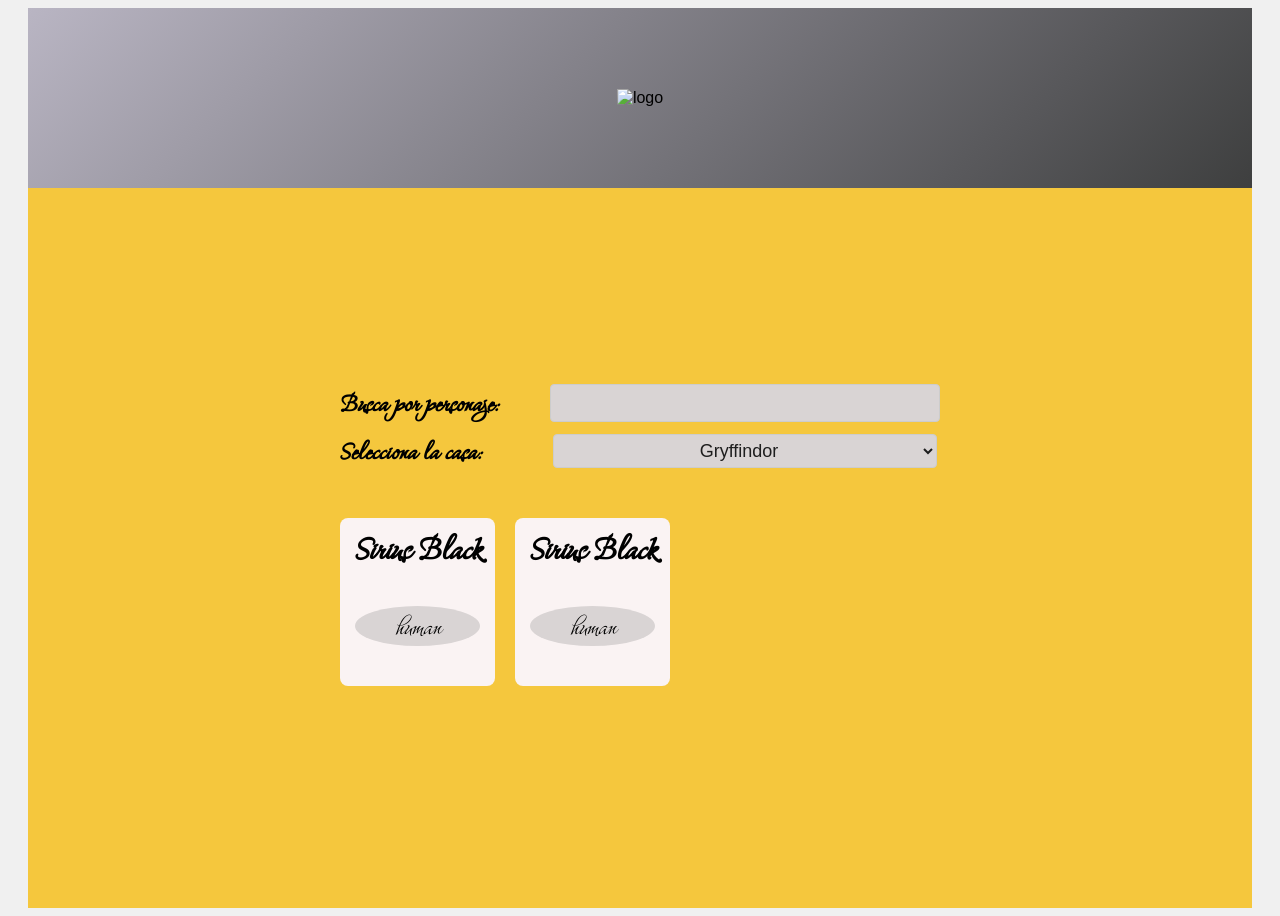
==== docs/index.html @ 7e04e027 "Deployed new version of the page to production" ====
<!doctype html>
<html lang="es">

<head>
  <meta charset="UTF-8" />
  <link rel="icon" type="image/png"
    href="https://adalab.es/wp-content/uploads/2022/08/cropped-adalab_favicon-32x32.png" />
  <meta name="viewport" content="width=device-width, initial-scale=1.0" />


  <link rel="preconnect" href="https://fonts.googleapis.com">
  <link rel="preconnect" href="https://fonts.gstatic.com" crossorigin>
  <link href="https://fonts.googleapis.com/css2?family=Grey+Qo&display=swap" rel="stylesheet">

  <!-- <link rel="stylesheet" href="https://beta.adalab.es/resources/stylesheets/all.css"> -->

  <title>Template de React</title>
  <script type="module" crossorigin src="./assets/index-_eqNXDV3.js"></script>
  <link rel="stylesheet" crossorigin href="./assets/index-BZI9r1ML.css">
</head>

<body>
  <div id="root"></div>
</body>

</html>
---- docs/assets/index-BZI9r1ML.css ----
@charset "UTF-8";:root{padding:0;margin:0}body{padding:0;background-color:#f0f0f0;font-family:Arial,sans-serif;height:100vh;display:flex;flex-direction:column}.page{display:flex;flex-direction:column;height:100vh}.header{display:flex;justify-content:center;align-items:center;background:linear-gradient(135deg,#b9b5c3,#3e3f3f);height:20vh;margin-inline:20px;padding:0}.logo{max-height:100%;max-width:100%;object-fit:contain}.main{flex-grow:1;justify-content:center;align-items:center;margin:0;padding:10px 20px 20px;background-color:#f5c73d;margin-inline:20px;display:flex;flex-direction:column}.form__container{display:flex;flex-direction:column;gap:10px;width:100%;max-width:600px}.form-group{display:flex;align-items:center}label{margin-right:10px;white-space:nowrap;width:200px;font-size:30px;font-family:Grey Qo,system-ui;font-weight:600;font-style:normal}.form__input-text{padding:8px;font-size:18px;border-radius:4px;border:1px solid #ccc;flex:1;height:20px;background-color:#d9d4d4;color:#1e1e1e}.form__select{margin-inline:3px;font-size:18px;border-radius:4px;border:1px solid #ccc;flex:1;height:34px;color:#1e1e1e;background-color:#d9d4d4;text-align:center}.form__select:focus{background-color:#d9d4d4}.cards{display:grid;grid-template-columns:repeat(4,1fr);gap:20px;width:100%;margin-top:3em}.card{background-color:#faf3f3;border-radius:8px;overflow:hidden;display:flex;flex-direction:column;align-items:center;padding:10px;font-family:Grey Qo,system-ui;font-weight:500}.card__img{width:100%;height:auto}.card__tittle{font-family:Grey Qo;font-weight:600;font-size:40px;margin-top:-5px}.card__specie{display:flex;justify-content:center;align-items:center;font-size:30px;font-weight:500;color:#000;border-radius:50%;background-color:#d9d4d4;height:40px;width:100%}@media (max-width: 1200px){.characters{grid-template-columns:repeat(3,1fr)}}@media (max-width: 900px){.characters{grid-template-columns:repeat(2,1fr)}}@media (max-width: 600px){.characters{grid-template-columns:1fr}}
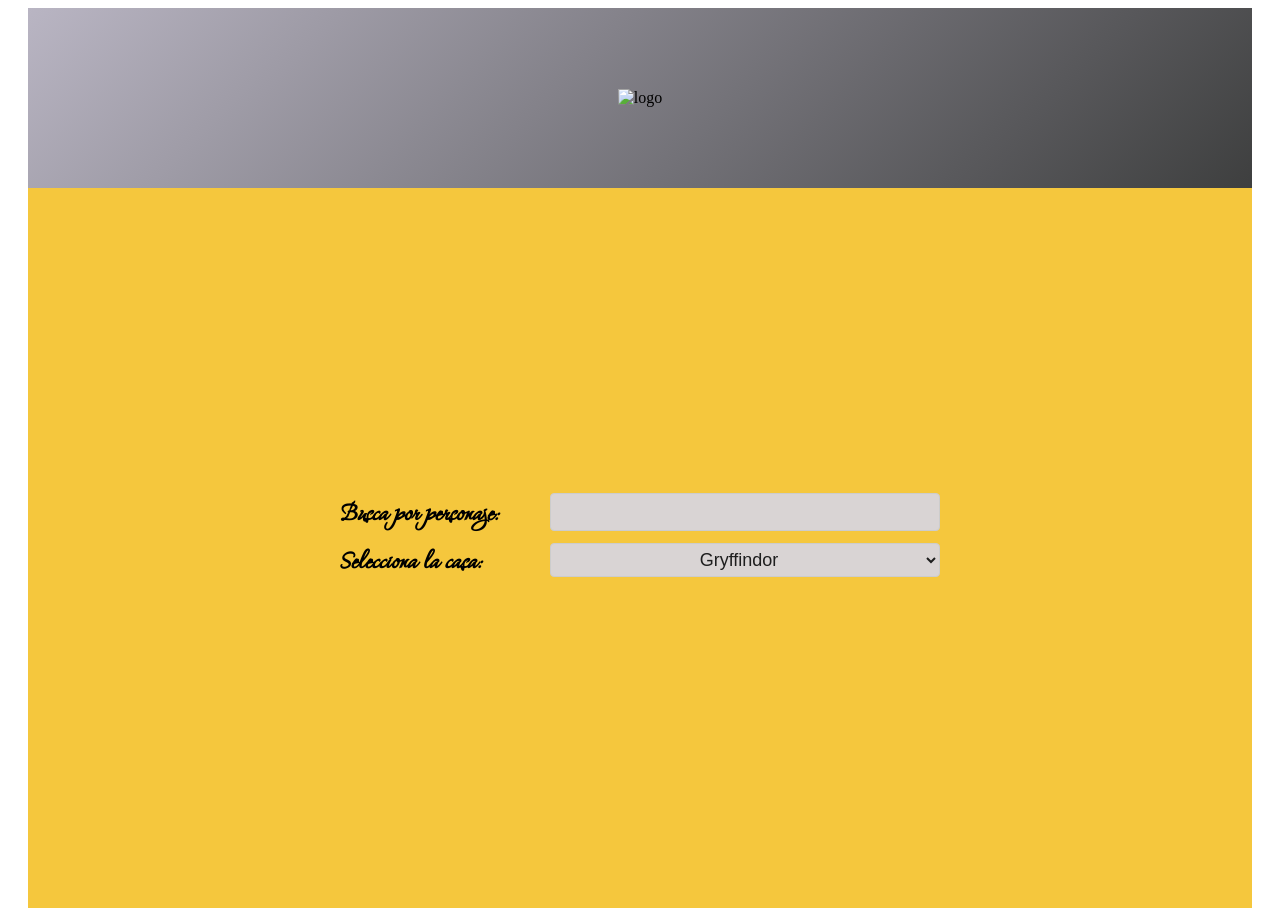
==== commit c70c53fe: "Deployed new version of the page to production" ====
--- a/docs/index.html
+++ b/docs/index.html
@@ -14,9 +14,9 @@
 
   <!-- <link rel="stylesheet" href="https://beta.adalab.es/resources/stylesheets/all.css"> -->
 
-  <title>Template de React</title>
-  <script type="module" crossorigin src="./assets/index-_eqNXDV3.js"></script>
-  <link rel="stylesheet" crossorigin href="./assets/index-BZI9r1ML.css">
+  <title>Ev-módulo-3-Patri</title>
+  <script type="module" crossorigin src="./assets/index-CjkcE-8u.js"></script>
+  <link rel="stylesheet" crossorigin href="./assets/index-D7a_MCYb.css">
 </head>
 
 <body>
--- a/docs/assets/index-D7a_MCYb.css
+++ b/docs/assets/index-D7a_MCYb.css
@@ -0,0 +1 @@
+@charset "UTF-8";:root{padding:0;margin:0}.page{display:flex;flex-direction:column;height:100vh;max-width:100%}.header{display:flex;justify-content:center;align-items:center;background:linear-gradient(135deg,#b9b5c3,#3e3f3f);height:20vh;margin-inline:20px;padding:0}.logo{max-height:100%;max-width:100%;object-fit:contain}.main{flex-grow:1;justify-content:center;align-items:center;margin:0;padding:10px 20px 20px;background-color:#f5c73d;margin-inline:20px;display:flex;flex-direction:column}.form__container{display:flex;flex-direction:column;gap:10px;width:100%;max-width:600px;margin-top:50px}.form-group{display:flex;align-items:center}label{margin-right:10px;white-space:nowrap;width:200px;font-size:30px;font-family:Grey Qo,system-ui;font-weight:600;font-style:normal}.form__input-text{padding:8px;font-size:18px;border-radius:4px;border:1px solid #ccc;flex:1;height:20px;background-color:#d9d4d4;color:#1e1e1e}.form__select{font-size:18px;border-radius:4px;border:1px solid #ccc;flex:1;height:34px;color:#1e1e1e;background-color:#d9d4d4;text-align:center}.form__select:focus{background-color:#d9d4d4}.cards{display:grid;grid-template-columns:repeat(4,1fr);gap:20px;max-width:100%;margin-top:3em;box-sizing:border-box}.card{background-color:#faf3f3;border-radius:8px;overflow:hidden;display:flex;flex-direction:column;align-items:center;padding:10px;font-family:Grey Qo,system-ui;font-weight:500;width:200px;max-width:100%}.card__img{width:100%;height:300px;object-fit:cover}.card__tittle{font-family:Grey Qo;font-weight:600;font-size:40px;margin-top:-5px}.card__specie{display:flex;justify-content:center;align-items:center;font-size:30px;font-weight:500;color:#000;border-radius:50%;background-color:#d9d4d4;height:40px;width:100%}@media (max-width: 1200px){.cards{grid-template-columns:repeat(4,1fr)}}@media (max-width: 900px){.cards{grid-template-columns:repeat(4,1fr)}}@media (max-width: 700px){.cards{grid-template-columns:repeat(2,1fr)}}
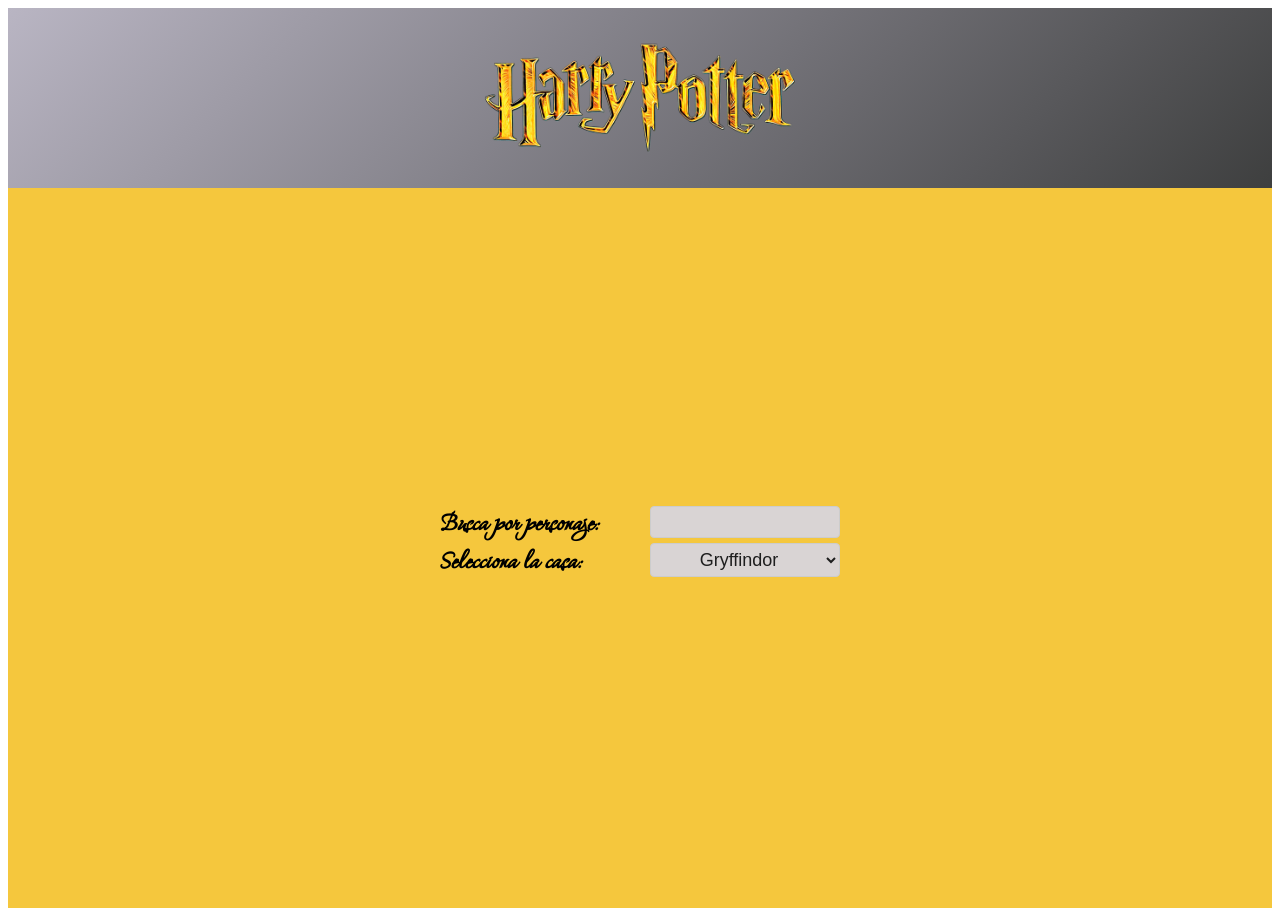
==== commit 0c4d2c28: "Deployed new version of the page to production" ====
--- a/docs/index.html
+++ b/docs/index.html
@@ -15,8 +15,8 @@
   <!-- <link rel="stylesheet" href="https://beta.adalab.es/resources/stylesheets/all.css"> -->
 
   <title>Ev-módulo-3-Patri</title>
-  <script type="module" crossorigin src="./assets/index-CjkcE-8u.js"></script>
-  <link rel="stylesheet" crossorigin href="./assets/index-D7a_MCYb.css">
+  <script type="module" crossorigin src="./assets/index-BQuRF3h2.js"></script>
+  <link rel="stylesheet" crossorigin href="./assets/index-B9mg6WMH.css">
 </head>
 
 <body>
--- a/docs/assets/index-B9mg6WMH.css
+++ b/docs/assets/index-B9mg6WMH.css
@@ -0,0 +1 @@
+@charset "UTF-8";:root{padding:0;margin:0}.page{display:flex;flex-direction:column;height:100vh;max-width:100%}.header{display:flex;justify-content:center;align-items:center;background:linear-gradient(135deg,#b9b5c3,#3e3f3f);height:20vh;padding:0}.logo{max-height:100%;max-width:100%;object-fit:contain}.main{flex-grow:1;justify-content:center;align-items:center;margin:0;background-color:#f5c73d;display:flex;flex-direction:column}.form__container{gap:10px;width:100%;max-width:400px;margin-top:50px}.form-group{display:flex;align-items:center}label{margin-right:10px;white-space:nowrap;width:200px;font-size:30px;font-family:Grey Qo,system-ui;font-weight:600;font-style:normal}.form__input-text{padding:15px;font-size:18px;border-radius:4px;border:1px solid #ccc;flex:1;height:20px;background-color:#d9d4d4;color:#1e1e1e;width:100%;max-width:600px;box-sizing:border-box}.form__select{font-size:18px;border-radius:4px;border:1px solid #ccc;flex:1;height:34px;color:#1e1e1e;background-color:#d9d4d4;text-align:center}.form__select:focus{background-color:#d9d4d4}.characters{display:grid;justify-content:center;width:100%;margin:0 auto;padding:0 20px;box-sizing:border-box}.cards{gap:10px;margin-top:3em;display:grid;grid-template-columns:repeat(auto-fit,minmax(200px,3fr))}.card{background-color:#faf3f3;border-radius:8px;overflow:hidden;display:flex;flex-direction:column;align-items:center;padding:10px;font-family:Grey Qo,system-ui;font-weight:500;width:200px;max-width:100%}.card__img{width:100%;height:300px;object-fit:cover}.card__tittle{font-family:Grey Qo;font-weight:600;font-size:40px;margin-top:-5px}.card__specie{display:flex;justify-content:center;align-items:center;font-size:30px;font-weight:500;color:#000;border-radius:50%;background-color:#d9d4d4;height:40px;width:100%}.card__link{text-decoration:none;color:inherit;display:flex;flex-direction:column;align-items:center}@media (max-width: 2000px){.cards{grid-template-columns:repeat(4,1fr)}}@media (max-width: 1000px){.cards{grid-template-columns:repeat(3,1fr)}}@media (max-width: 700px){.cards{grid-template-columns:repeat(1,1fr)}}
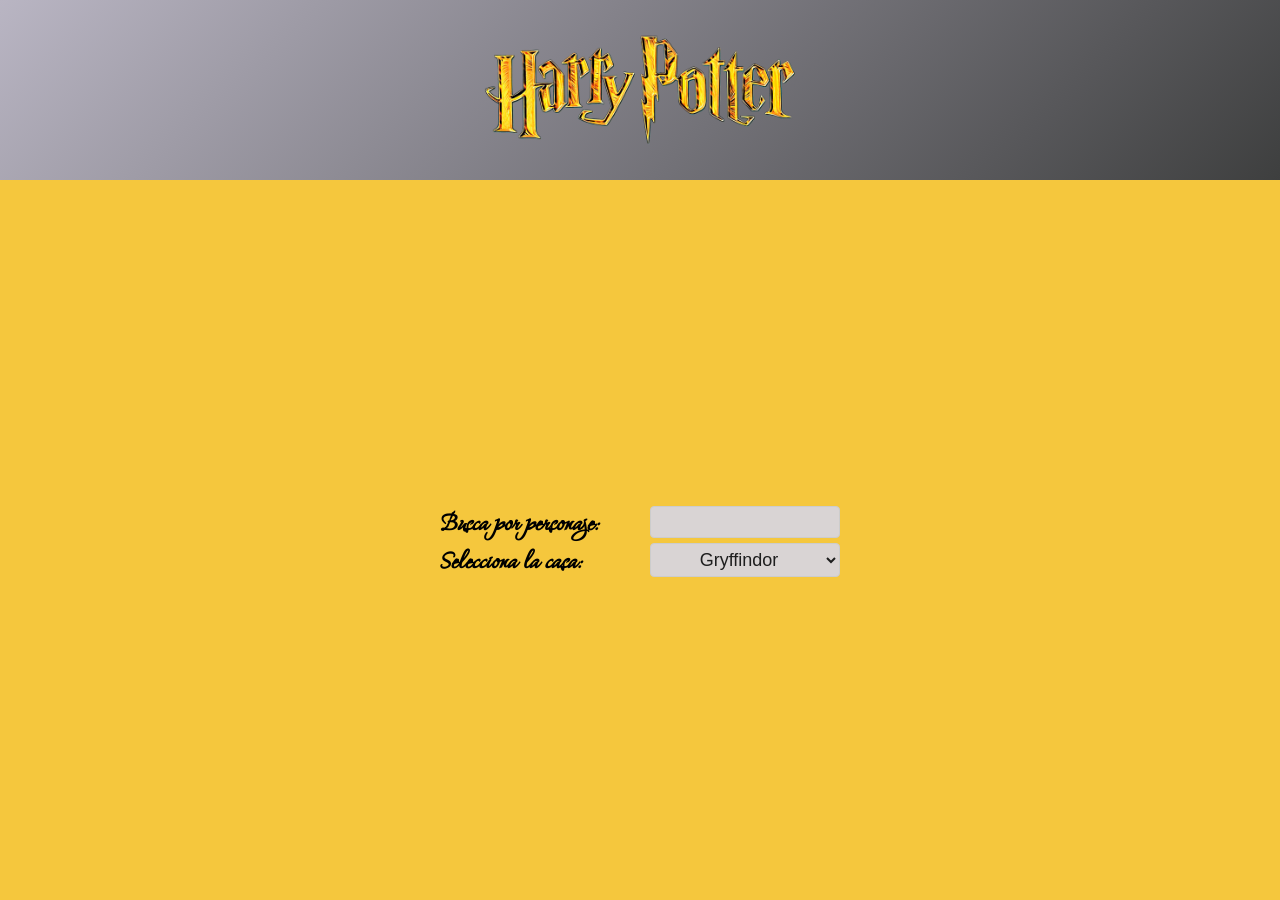
==== commit b18b4322: "Deployed new version of the page to production" ====
--- a/docs/index.html
+++ b/docs/index.html
@@ -15,8 +15,8 @@
   <!-- <link rel="stylesheet" href="https://beta.adalab.es/resources/stylesheets/all.css"> -->
 
   <title>Ev-módulo-3-Patri</title>
-  <script type="module" crossorigin src="./assets/index-BQuRF3h2.js"></script>
-  <link rel="stylesheet" crossorigin href="./assets/index-B9mg6WMH.css">
+  <script type="module" crossorigin src="./assets/index-CBQWInKc.js"></script>
+  <link rel="stylesheet" crossorigin href="./assets/index-BOkF8Y2x.css">
 </head>
 
 <body>
--- a/docs/assets/index-BOkF8Y2x.css
+++ b/docs/assets/index-BOkF8Y2x.css
@@ -0,0 +1 @@
+@charset "UTF-8";*{padding:0;margin:0}.page{display:flex;flex-direction:column;height:100vh;max-width:100%}.header{display:flex;justify-content:center;align-items:center;background:linear-gradient(135deg,#b9b5c3,#3e3f3f);height:20vh;padding:0}.logo{max-height:100%;max-width:100%;object-fit:contain}.main{flex-grow:1;justify-content:center;align-items:center;margin:0;background-color:#f5c73d;display:flex;flex-direction:column}.form__container{gap:10px;width:100%;max-width:400px;margin-top:50px}.form-group{display:flex;align-items:center}label{margin-right:10px;white-space:nowrap;width:200px;font-size:30px;font-family:Grey Qo,system-ui;font-weight:600;font-style:normal}.form__input-text{padding:15px;font-size:18px;border-radius:4px;border:1px solid #ccc;flex:1;height:20px;background-color:#d9d4d4;color:#1e1e1e;width:100%;max-width:600px;box-sizing:border-box}.form__select{font-size:18px;border-radius:4px;border:1px solid #ccc;flex:1;height:34px;color:#1e1e1e;background-color:#d9d4d4;text-align:center}.form__select:focus{background-color:#d9d4d4}.characters{display:grid;justify-content:center;width:100%;margin:0 auto;padding:0 20px;box-sizing:border-box}.cards{gap:10px;margin-top:3em;display:grid;grid-template-columns:repeat(auto-fit,minmax(200px,3fr))}.card{background-color:#faf3f3;border-radius:8px;overflow:hidden;display:flex;flex-direction:column;align-items:center;padding:10px;font-family:Grey Qo,system-ui;font-weight:500;width:200px;max-width:100%}.card__img{width:100%;height:300px;object-fit:cover}.card__tittle{font-family:Grey Qo;font-weight:600;font-size:40px;margin-top:-5px}.card__specie{display:flex;justify-content:center;align-items:center;font-size:30px;font-weight:500;color:#000;border-radius:50%;background-color:#d9d4d4;height:40px;width:100%}.card__link{text-decoration:none;color:inherit;display:flex;flex-direction:column;align-items:center}@media (min-width: 700px){.cards{grid-template-columns:repeat(1,1fr)}}@media (min-width: 1000px){.cards{grid-template-columns:repeat(3,1fr)}}@media (min-width: 1200px){.cards{grid-template-columns:repeat(4,1fr)}}
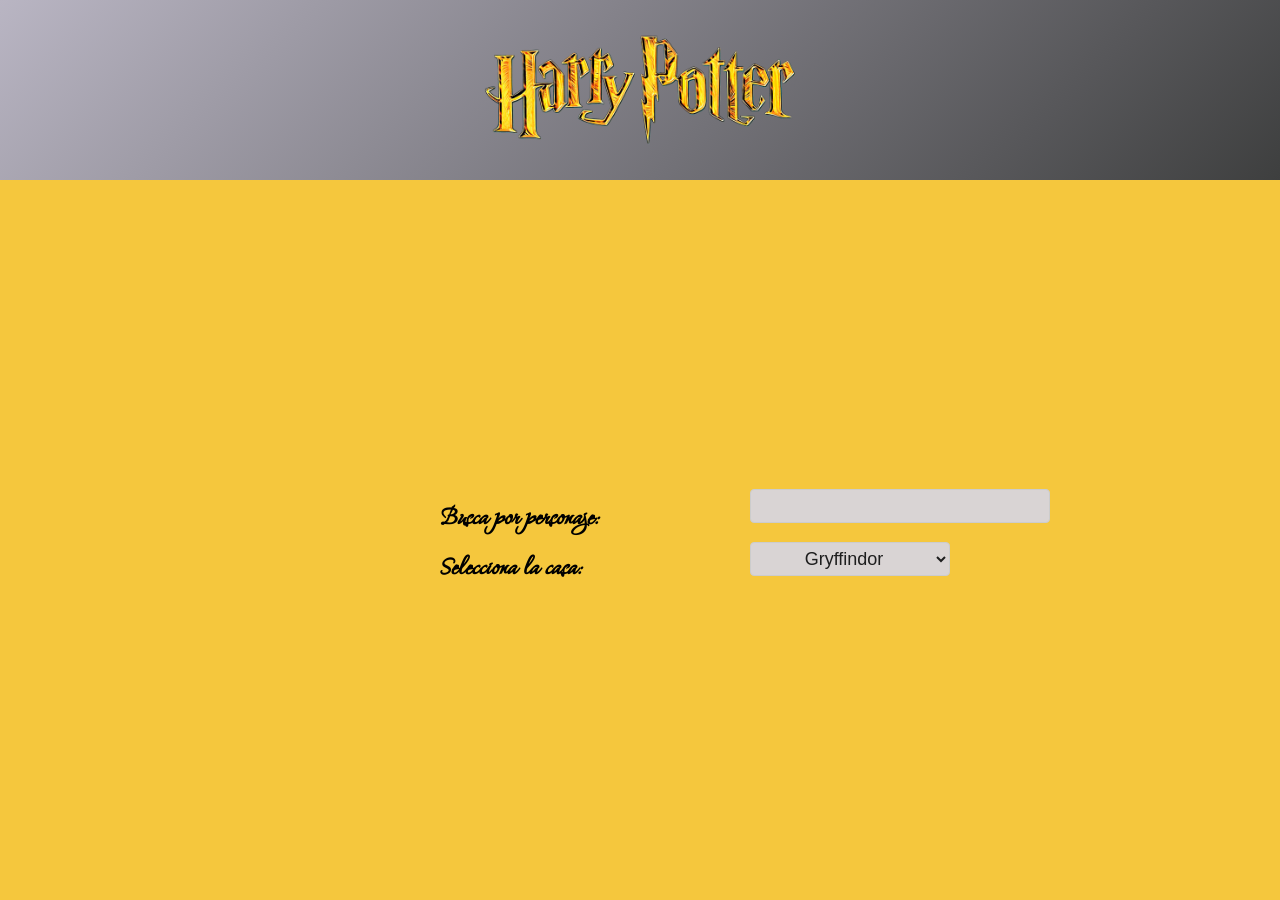
==== commit d1c729d7: "Deployed new version of the page to production" ====
--- a/docs/index.html
+++ b/docs/index.html
@@ -15,8 +15,8 @@
   <!-- <link rel="stylesheet" href="https://beta.adalab.es/resources/stylesheets/all.css"> -->
 
   <title>Ev-módulo-3-Patri</title>
-  <script type="module" crossorigin src="./assets/index-CBQWInKc.js"></script>
-  <link rel="stylesheet" crossorigin href="./assets/index-BOkF8Y2x.css">
+  <script type="module" crossorigin src="./assets/index-TDHaP4qz.js"></script>
+  <link rel="stylesheet" crossorigin href="./assets/index-D1LZIqXb.css">
 </head>
 
 <body>
--- a/docs/assets/index-D1LZIqXb.css
+++ b/docs/assets/index-D1LZIqXb.css
@@ -0,0 +1 @@
+@charset "UTF-8";*{box-sizing:border-box;margin:0;padding:0;text-decoration:none}html,body,div,span,applet,object,iframe,h1,h2,h3,h4,h5,h6,p,blockquote,pre,a,abbr,acronym,address,big,cite,code,del,dfn,em,img,ins,kbd,q,s,samp,small,strike,strong,sub,sup,tt,var,b,u,i,center,dl,dt,dd,ol,ul,li,fieldset,form,label,legend,table,caption,tbody,tfoot,thead,tr,th,td,article,aside,canvas,details,embed,figure,figcaption,footer,header,hgroup,menu,nav,output,ruby,section,summary,time,mark,audio,video{margin:0;padding:0;border:0;font-size:100%;font:inherit;vertical-align:baseline}article,aside,details,figcaption,figure,footer,header,hgroup,menu,nav,section{display:block}body{line-height:1}ol,ul{list-style:none}blockquote,q{quotes:none}blockquote:before,blockquote:after,q:before,q:after{content:"";content:none}table{border-collapse:collapse;border-spacing:0}.page{display:flex;flex-direction:column;height:100vh;max-width:100%}.header{display:flex;justify-content:center;align-items:center;background:linear-gradient(135deg,#b9b5c3,#3e3f3f);height:20vh;padding:0}.logo{max-height:100%;max-width:100%;object-fit:contain}.main{flex-grow:1;justify-content:center;align-items:center;margin:0;background-color:#f5c73d;display:flex;flex-direction:column}.form__container{width:100%;max-width:400px;margin-top:30px;justify-content:center}.form-group{display:flex;flex-direction:column;align-items:center;justify-content:flex-start;gap:10px}label{white-space:nowrap;width:300px;font-size:30px;font-family:Grey Qo,system-ui;font-weight:600;font-style:normal;margin-top:20px}.form__input-text{font-size:18px;border-radius:4px;border:1px solid #ccc;flex:1;height:15px;background-color:#d9d4d4;color:#1e1e1e;width:200px;max-width:300px;box-sizing:border-box;height:34px}.form__select{font-size:18px;border-radius:4px;border:1px solid #ccc;flex:1;height:34px;color:#1e1e1e;background-color:#d9d4d4;text-align:center;margin-top:5px;max-width:200px}.form__select:focus{background-color:#d9d4d4}.characters{display:grid;justify-content:center;width:100%;margin:0 auto;padding:0 20px;box-sizing:border-box}.cards{gap:10px;margin-top:3em;display:grid;grid-template-columns:repeat(auto-fit,minmax(200px,3fr))}.card{background-color:#faf3f3;border-radius:8px;overflow:hidden;display:flex;flex-direction:column;align-items:center;padding:10px;font-family:Grey Qo,system-ui;font-weight:500;text-decoration:none}.card__img{width:100%;height:230px;object-fit:cover;border-radius:6px;margin-bottom:8px}.card__tittle{font-size:30px;margin-top:8px;margin-bottom:5px;text-decoration:none;color:#000}.card__specie{display:flex;justify-content:center;align-items:center;font-size:30px;font-weight:500;color:#000;border-radius:50%;background-color:#d9d4d4;height:40px;width:100%;text-decoration:none}.card__link__info{background-color:#faf3f3;border-radius:8px;overflow:hidden;display:flex;flex-direction:column;align-items:center;gap:30px;padding:10px;font-size:30px;font-weight:550;font-family:Grey Qo,system-ui;margin-right:20px;text-decoration:none}.card__link__details{display:flex;flex-direction:column;align-items:center;justify-content:center}.card__link__text{font-size:50px;font-weight:600;padding-inline:20px}.card__link__Btn{text-decoration:none;color:inherit;padding:10px 20px;background-color:#d9d4d4;color:#000;border-radius:80px;display:inline-block;font-weight:600}@media (min-width: 700px){.cards{grid-template-columns:repeat(1,1fr)}}@media (min-width: 1000px){.cards{grid-template-columns:repeat(3,1fr)}.form-group{display:flex;flex-direction:row;align-items:center;width:500px}}@media (min-width: 1200px){.cards{grid-template-columns:repeat(4,1fr)}.form-group{display:flex;flex-direction:row;align-items:center;width:700px}}
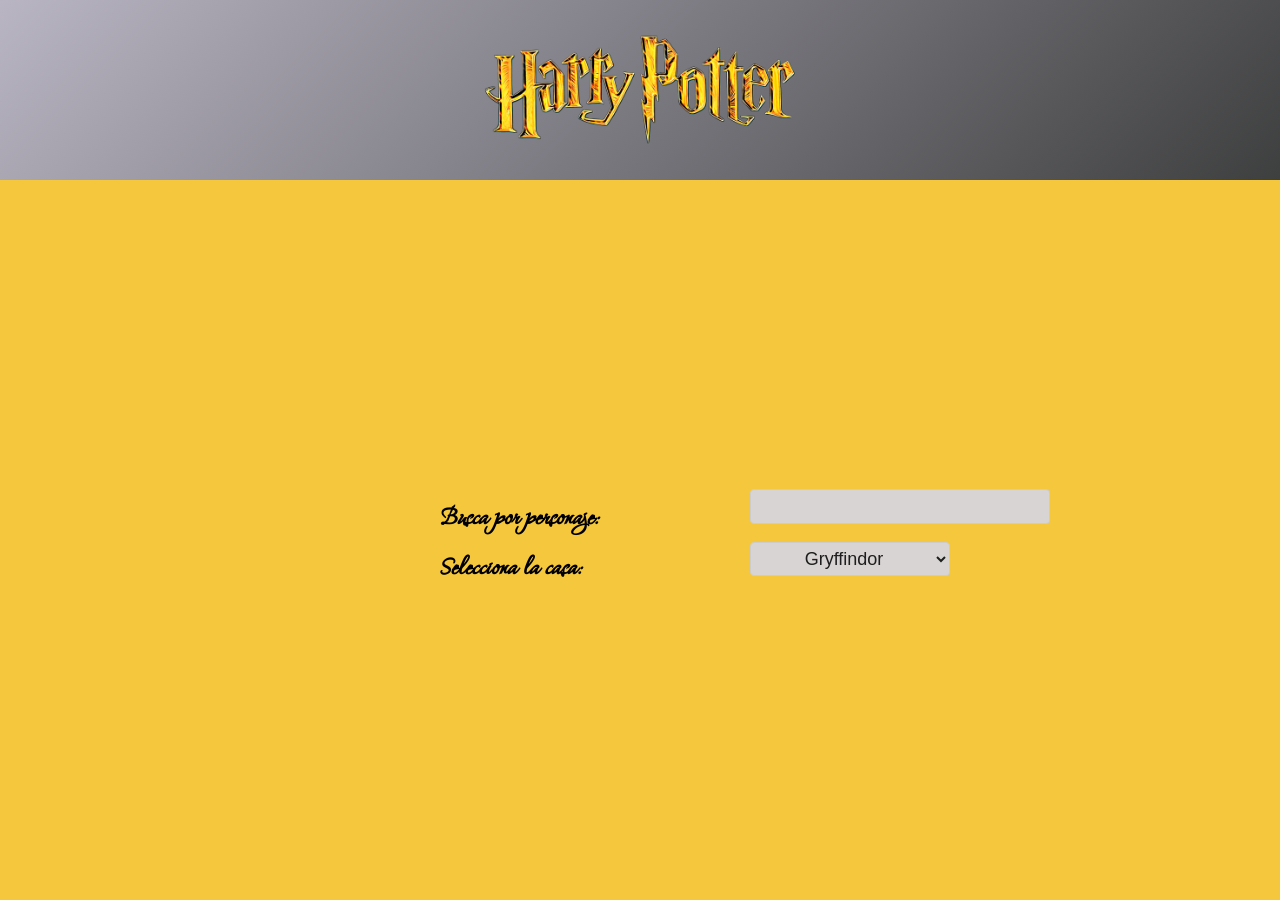
==== commit 5ae9ee8b: "Deployed new version of the page to production" ====
--- a/docs/index.html
+++ b/docs/index.html
@@ -15,8 +15,8 @@
   <!-- <link rel="stylesheet" href="https://beta.adalab.es/resources/stylesheets/all.css"> -->
 
   <title>Ev-módulo-3-Patri</title>
-  <script type="module" crossorigin src="./assets/index-TDHaP4qz.js"></script>
-  <link rel="stylesheet" crossorigin href="./assets/index-D1LZIqXb.css">
+  <script type="module" crossorigin src="./assets/index-Wia1jKPB.js"></script>
+  <link rel="stylesheet" crossorigin href="./assets/index-VQmeGPcU.css">
 </head>
 
 <body>
--- a/docs/assets/index-VQmeGPcU.css
+++ b/docs/assets/index-VQmeGPcU.css
@@ -0,0 +1 @@
+@charset "UTF-8";*{box-sizing:border-box;margin:0;padding:0;text-decoration:none}html,body,div,span,applet,object,iframe,h1,h2,h3,h4,h5,h6,p,blockquote,pre,a,abbr,acronym,address,big,cite,code,del,dfn,em,img,ins,kbd,q,s,samp,small,strike,strong,sub,sup,tt,var,b,u,i,center,dl,dt,dd,ol,ul,li,fieldset,form,label,legend,table,caption,tbody,tfoot,thead,tr,th,td,article,aside,canvas,details,embed,figure,figcaption,footer,header,hgroup,menu,nav,output,ruby,section,summary,time,mark,audio,video{margin:0;padding:0;border:0;font-size:100%;font:inherit;vertical-align:baseline}article,aside,details,figcaption,figure,footer,header,hgroup,menu,nav,section{display:block}body{line-height:1}ol,ul{list-style:none}blockquote,q{quotes:none}blockquote:before,blockquote:after,q:before,q:after{content:"";content:none}table{border-collapse:collapse;border-spacing:0}.page{display:flex;flex-direction:column;height:100vh;max-width:100%}.header{display:flex;justify-content:center;align-items:center;background:linear-gradient(135deg,#b9b5c3,#3e3f3f);height:20vh;padding:0}.logo{max-height:100%;max-width:100%;object-fit:contain}.main{flex-grow:1;justify-content:center;align-items:center;margin:0;background-color:#f5c73d;display:flex;flex-direction:column}.form__container{width:100%;max-width:400px;margin-top:30px;justify-content:center}.form-group{display:flex;flex-direction:column;align-items:center;justify-content:flex-start;gap:10px}label{white-space:nowrap;width:300px;font-size:30px;font-family:Grey Qo,system-ui;font-weight:600;font-style:normal;margin-top:20px}.form__input-text{font-size:18px;border-radius:4px;border:1px solid #ccc;flex:1;height:35px;background-color:#d9d4d4;color:#1e1e1e;width:200px;max-width:300px;box-sizing:border-box;text-align:center}.form__select{font-size:18px;border-radius:4px;border:1px solid #ccc;flex:1;height:34px;color:#1e1e1e;background-color:#d9d4d4;text-align:center;margin-top:5px;max-width:200px}.form__select:focus{background-color:#d9d4d4}.characters{display:grid;justify-content:center;width:100%;margin:0 auto;padding:0 20px;box-sizing:border-box}.cards{gap:10px;margin-top:3em;display:grid;grid-template-columns:repeat(auto-fit,minmax(200px,3fr))}.card{background-color:#faf3f3;border-radius:8px;overflow:hidden;display:flex;flex-direction:column;align-items:center;padding:10px;font-family:Grey Qo,system-ui;font-weight:500;text-decoration:none}.card__img{width:100%;height:230px;object-fit:cover;border-radius:6px;margin-bottom:8px}.card__tittle{font-size:30px;margin-top:8px;margin-bottom:5px;text-decoration:none;color:#000;text-align:center}.card__specie{display:flex;justify-content:center;align-items:center;font-size:30px;font-weight:500;color:#000;border-radius:50%;background-color:#d9d4d4;height:40px;width:100%;text-decoration:none}.card__link__info{background-color:#faf3f3;border-radius:8px;overflow:hidden;display:flex;flex-direction:column;align-items:center;gap:30px;padding:10px;font-size:30px;font-weight:550;font-family:Grey Qo,system-ui;margin-right:20px;text-decoration:none}.card__link__details{display:flex;flex-direction:column;align-items:center;justify-content:center}.card__link__text{font-size:50px;font-weight:600;padding-inline:20px}.card__link__Btn{text-decoration:none;color:inherit;padding:10px 20px;background-color:#d9d4d4;color:#000;border-radius:80px;display:inline-block;font-weight:600}@media (min-width: 700px){.cards{grid-template-columns:repeat(1,1fr)}}@media (min-width: 1000px){.cards{grid-template-columns:repeat(3,1fr)}.form-group{display:flex;flex-direction:row;align-items:center;width:500px}}@media (min-width: 1200px){.cards{grid-template-columns:repeat(4,1fr)}.form-group{display:flex;flex-direction:row;align-items:center;width:700px}}
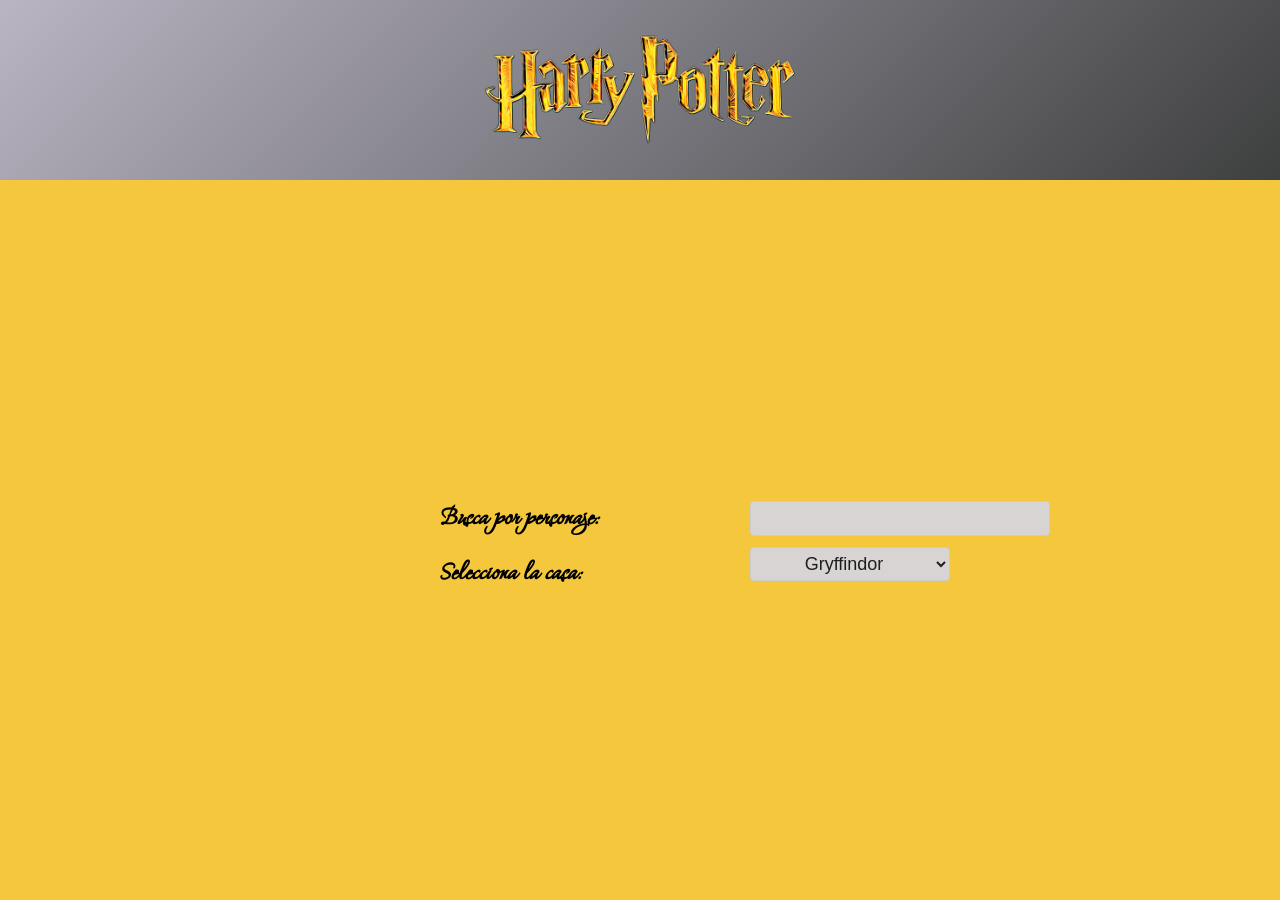
==== commit f5c8ecb4: "Deployed new version of the page to production" ====
--- a/docs/index.html
+++ b/docs/index.html
@@ -15,8 +15,8 @@
   <!-- <link rel="stylesheet" href="https://beta.adalab.es/resources/stylesheets/all.css"> -->
 
   <title>Ev-módulo-3-Patri</title>
-  <script type="module" crossorigin src="./assets/index-Wia1jKPB.js"></script>
-  <link rel="stylesheet" crossorigin href="./assets/index-VQmeGPcU.css">
+  <script type="module" crossorigin src="./assets/index-BFwyS8GJ.js"></script>
+  <link rel="stylesheet" crossorigin href="./assets/index-DSOVocZz.css">
 </head>
 
 <body>
--- a/docs/assets/index-DSOVocZz.css
+++ b/docs/assets/index-DSOVocZz.css
@@ -0,0 +1 @@
+@charset "UTF-8";*{box-sizing:border-box;margin:0;padding:0;text-decoration:none}html,body,div,span,applet,object,iframe,h1,h2,h3,h4,h5,h6,p,blockquote,pre,a,abbr,acronym,address,big,cite,code,del,dfn,em,img,ins,kbd,q,s,samp,small,strike,strong,sub,sup,tt,var,b,u,i,center,dl,dt,dd,ol,ul,li,fieldset,form,label,legend,table,caption,tbody,tfoot,thead,tr,th,td,article,aside,canvas,details,embed,figure,figcaption,footer,header,hgroup,menu,nav,output,ruby,section,summary,time,mark,audio,video{margin:0;padding:0;border:0;font-size:100%;font:inherit;vertical-align:baseline}article,aside,details,figcaption,figure,footer,header,hgroup,menu,nav,section{display:block}body{line-height:1}ol,ul{list-style:none}blockquote,q{quotes:none}blockquote:before,blockquote:after,q:before,q:after{content:"";content:none}table{border-collapse:collapse;border-spacing:0}.page{display:flex;flex-direction:column;height:100vh;max-width:100%}.header{display:flex;justify-content:center;align-items:center;background:linear-gradient(135deg,#b9b5c3,#3e3f3f);height:20vh;padding:0}.logo{max-height:100%;max-width:100%;object-fit:contain}.main{flex-grow:1;justify-content:center;align-items:center;margin:0;background-color:#f5c73d;display:flex;flex-direction:column}.form__container{width:100%;max-width:400px;margin-top:30px}.form-group{display:flex;flex-direction:column;align-items:center;justify-content:flex-start;gap:10px}label{white-space:nowrap;width:300px;font-size:30px;font-family:Grey Qo,system-ui;font-weight:600;font-style:normal;margin-top:20px}.form__input-text{font-size:18px;border-radius:4px;border:1px solid #ccc;flex:1;text-align:center;background-color:#d9d4d4;color:#1e1e1e;width:200px;max-width:300px;height:35px}.form__select{font-size:18px;border-radius:4px;border:1px solid #ccc;flex:1;height:34px;color:#1e1e1e;background-color:#d9d4d4;text-align:center;margin-top:5px;max-width:200px}.characters{display:grid;justify-content:center;width:100%;margin:0 auto;padding:0 40px;box-sizing:border-box}.cards{gap:10px;margin-top:3em;display:grid;grid-template-columns:repeat(auto-fit,minmax(200px,3fr))}.card{background-color:#faf3f3;border-radius:8px;overflow:hidden;display:flex;flex-direction:column;align-items:center;padding:10px;font-family:Grey Qo,system-ui;font-weight:500;text-decoration:none}.card__img{width:100%;height:230px;object-fit:cover;border-radius:6px;margin-bottom:8px}.card__tittle{font-size:30px;margin-top:8px;margin-bottom:5px;text-decoration:none;color:#000;text-align:center}.card__specie{display:flex;justify-content:center;align-items:center;font-size:30px;font-weight:500;color:#000;border-radius:50%;background-color:#d9d4d4;height:40px;width:100%;text-decoration:none}.card__link__info{background-color:#faf3f3;border-radius:8px;overflow:hidden;display:flex;flex-direction:column;align-items:center;gap:30px;padding:10px;font-size:30px;font-weight:550;font-family:Grey Qo,system-ui;margin-top:20px;margin-right:20px;text-decoration:none}.card__link__info__img{width:100%;height:400px;object-fit:cover;border-radius:6px}.card__link__details{display:flex;flex-direction:column;align-items:center;justify-content:center}.card__link__text{font-size:50px;font-weight:600;padding-inline:20px}.card__link__Btn{text-decoration:none;color:inherit;padding:10px 20px;background-color:#d9d4d4;color:#000;border-radius:80px;display:inline-block;font-weight:600}.characternotfound{font-size:30px;display:flex;flex-direction:column;align-items:center;justify-content:center;gap:30px}.characternotfound__Volver{display:flex;justify-content:center;width:50%;padding:20px 45px;margin-top:30px;font-size:25px}@media (min-width: 700px){.cards{grid-template-columns:repeat(1,1fr)}}@media (min-width: 1000px){.cards{grid-template-columns:repeat(3,1fr)}.form__input-text{margin-top:25px}.form-group{display:flex;flex-direction:row;align-items:center;width:500px}}@media (min-width: 1200px){.cards{grid-template-columns:repeat(4,1fr)}.form-group{display:flex;flex-direction:row;align-items:center;width:700px}}
